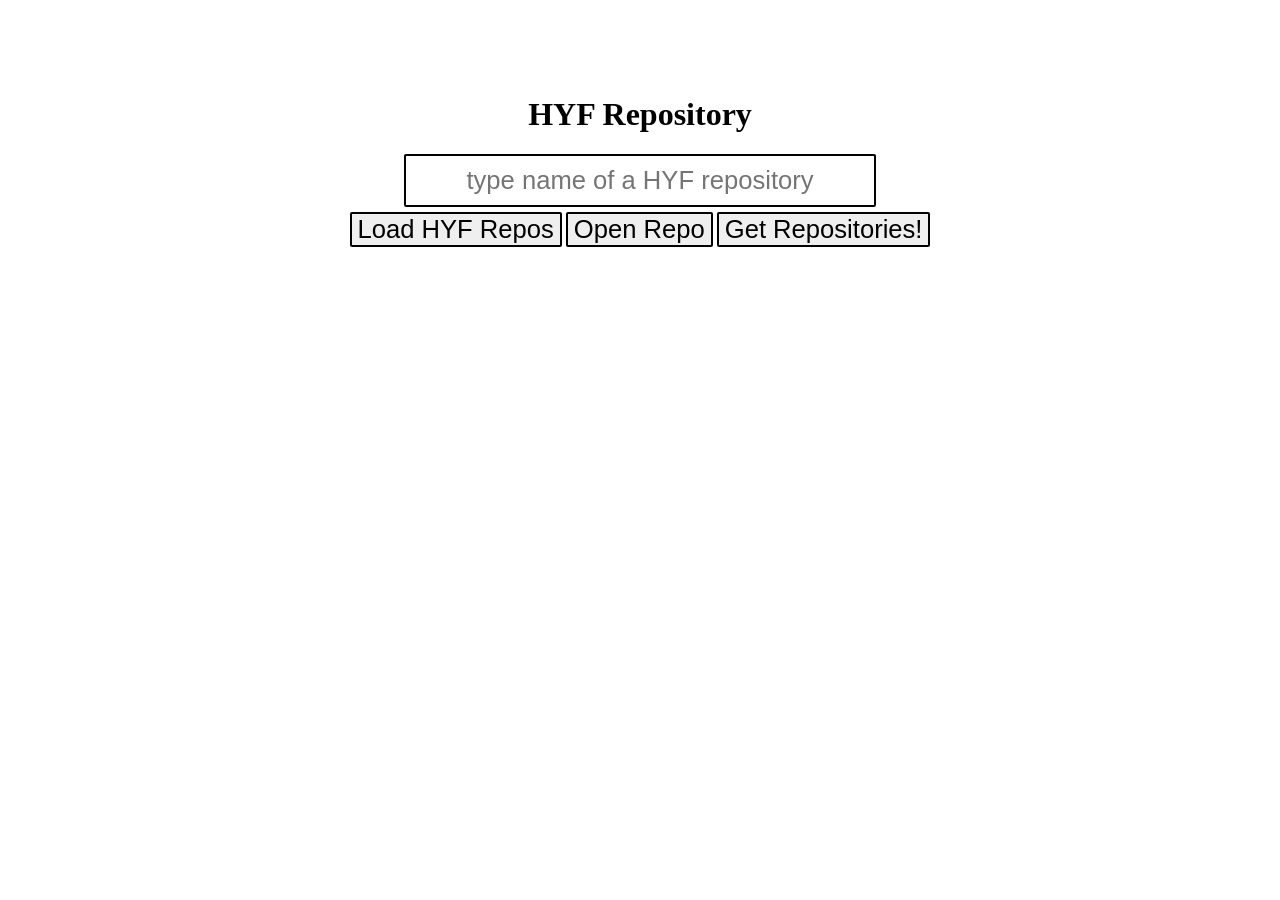
==== week3/index.html @ 331d3387 "JS3-week2 about the final" ====
<!DOCTYPE html>
<html lang="en">

<head>
    <meta charset="UTF-8">
    <meta name="viewport" content="width=device-width, initial-scale=1.0">
    <meta http-equiv="X-UA-Compatible" content="ie=edge">
    <link rel="stylesheet" href="main.css">
    <title>SPA Github</title>
</head>

<body>
    <header id="header">
        <h1>HYF Repository</h1>
        <input type="text" placeholder="type name of a HYF repository" id="input">
        <br>
        <button id="button1">Load HYF Repos</button>
        <button id="button2">Open Repo</button>
        <button id="button3">Get Repositories!</button>
    </header>
    <div id="div1"></div>
    <div id="div2"></div>
    <div id="div3"></div>

    <script src="spaAPI.js">

    </script>
</body>

</html>
---- week3/main.css ----
body {
  margin: 0;
  padding: 0;
  text-align: center;
  display: block;
  background: url("https://mahmutkaya.github.io/hyf-javascript3/week2/images/hyf.svg") top;
  background-repeat: no-repeat;
  background-size: 50%;
  background-position-y: -3em;
}
#header {
  margin-top: 7.5%;
  width: 100%;
}
#input {
    width: 35%;
    text-align: center;
    padding: 10px 10px;
}

input, button {
  font-size: 1.6em;
  border: 2px solid black;
  border-radius: 2px;
  text-align: center;
  margin-bottom: 5px;
}
li{
  list-style: none;
}
#div1,.namesOnly{ 
  display: inline-block;
position: absolute;
left: 0;
top:0;
  /* float: left; */
}

#div2{
  font-size: 3em;
}

img  { 
    width: 200px;
    border-radius: 4%;
}
#div3{
    display: block;
position: relative;
right: 0;
top:0;
}
#div3 ul li{
  display: inline-block;
}
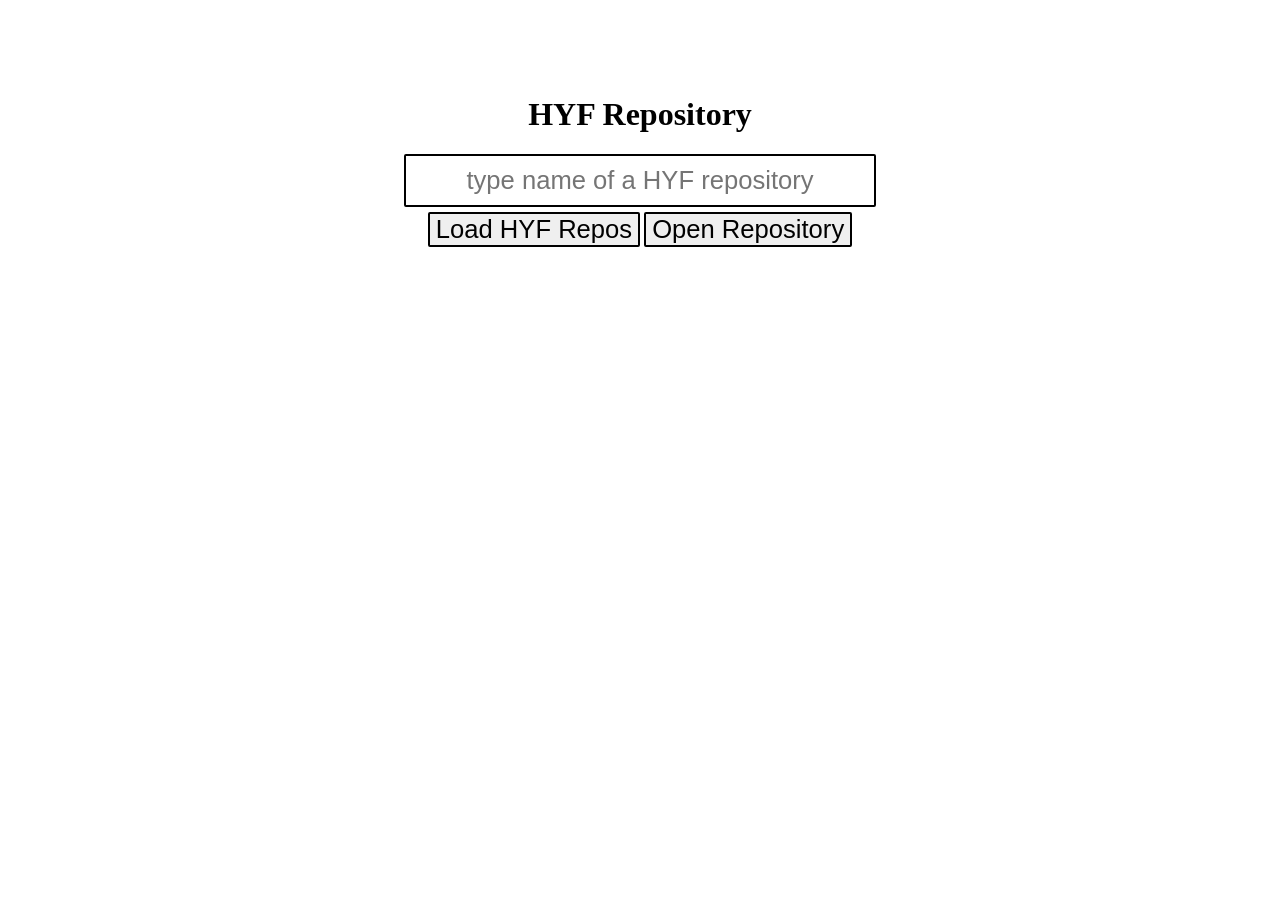
==== commit 94efdcbc: "JS3-week2 about the final" ====
--- a/week3/index.html
+++ b/week3/index.html
@@ -15,8 +15,7 @@
         <input type="text" placeholder="type name of a HYF repository" id="input">
         <br>
         <button id="button1">Load HYF Repos</button>
-        <button id="button2">Open Repo</button>
-        <button id="button3">Get Repositories!</button>
+        <button id="button2">Open Repository</button>
     </header>
     <div id="div1"></div>
     <div id="div2"></div>
